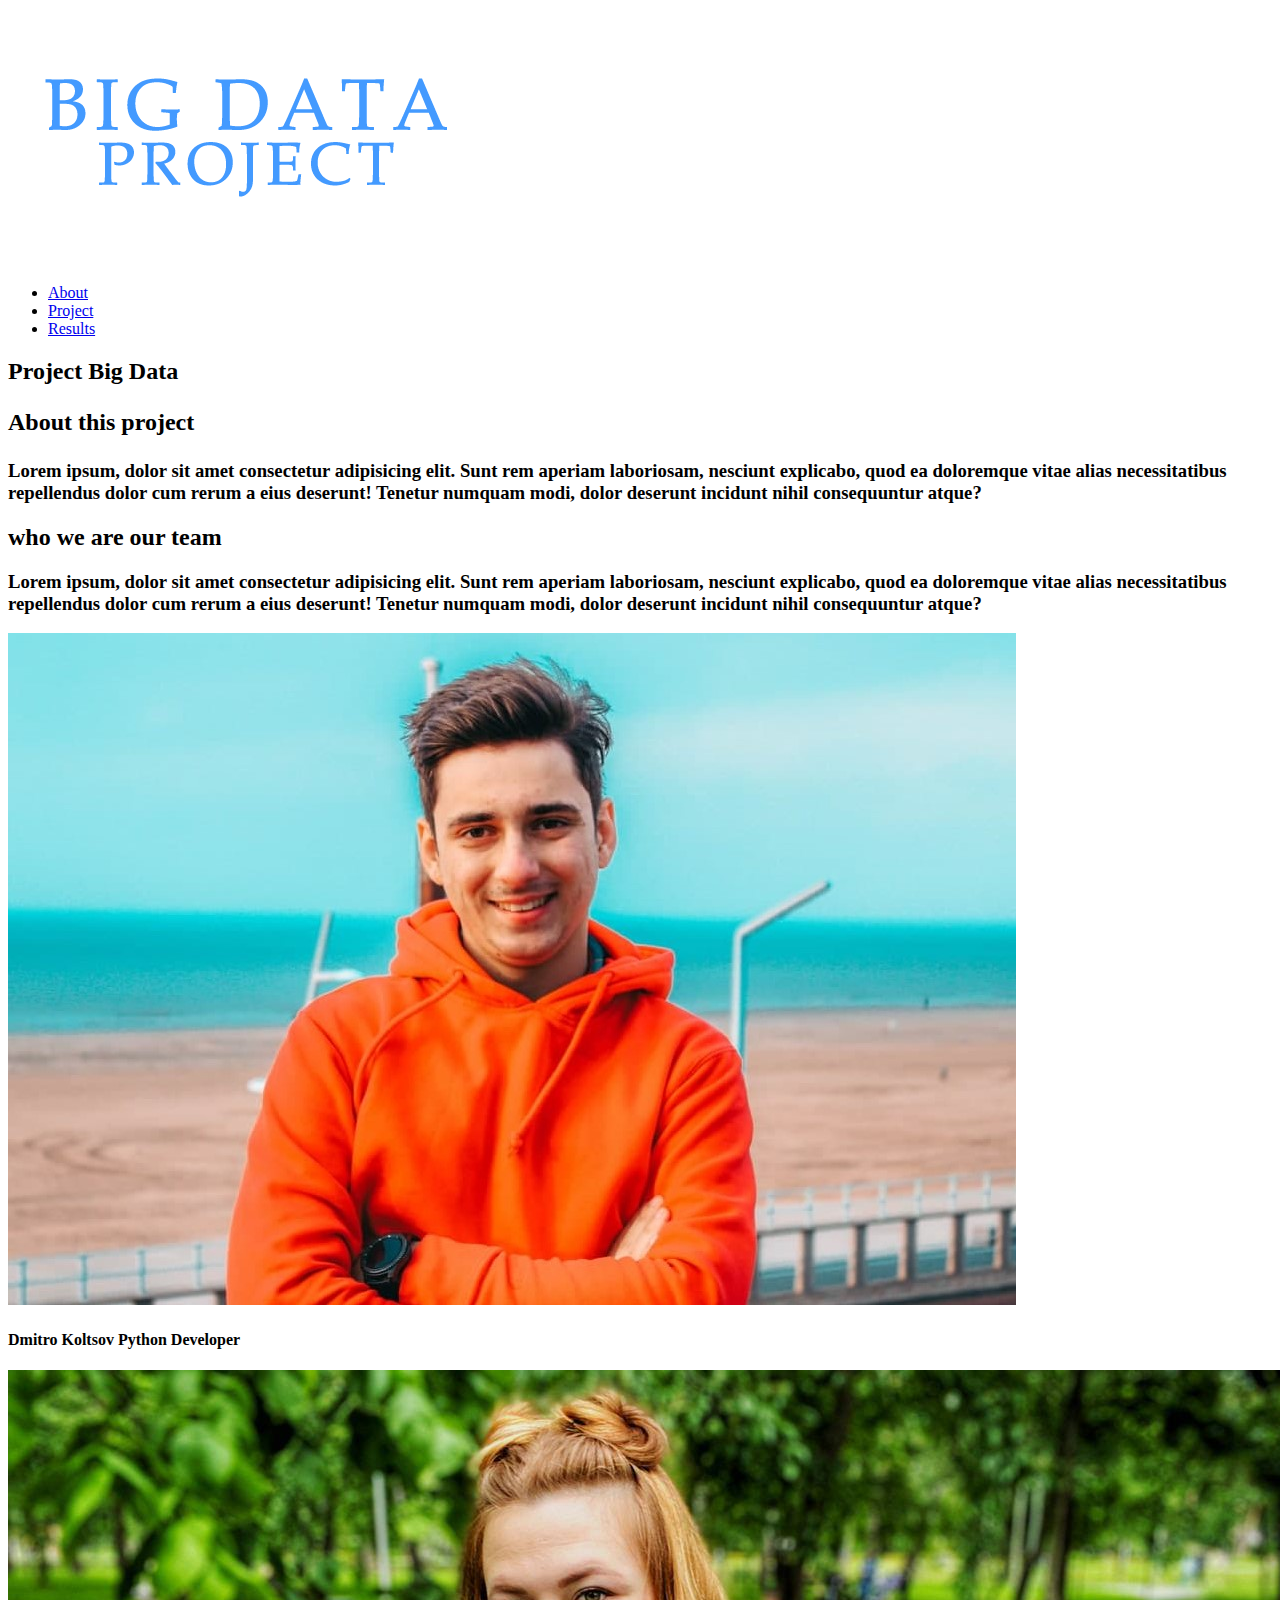
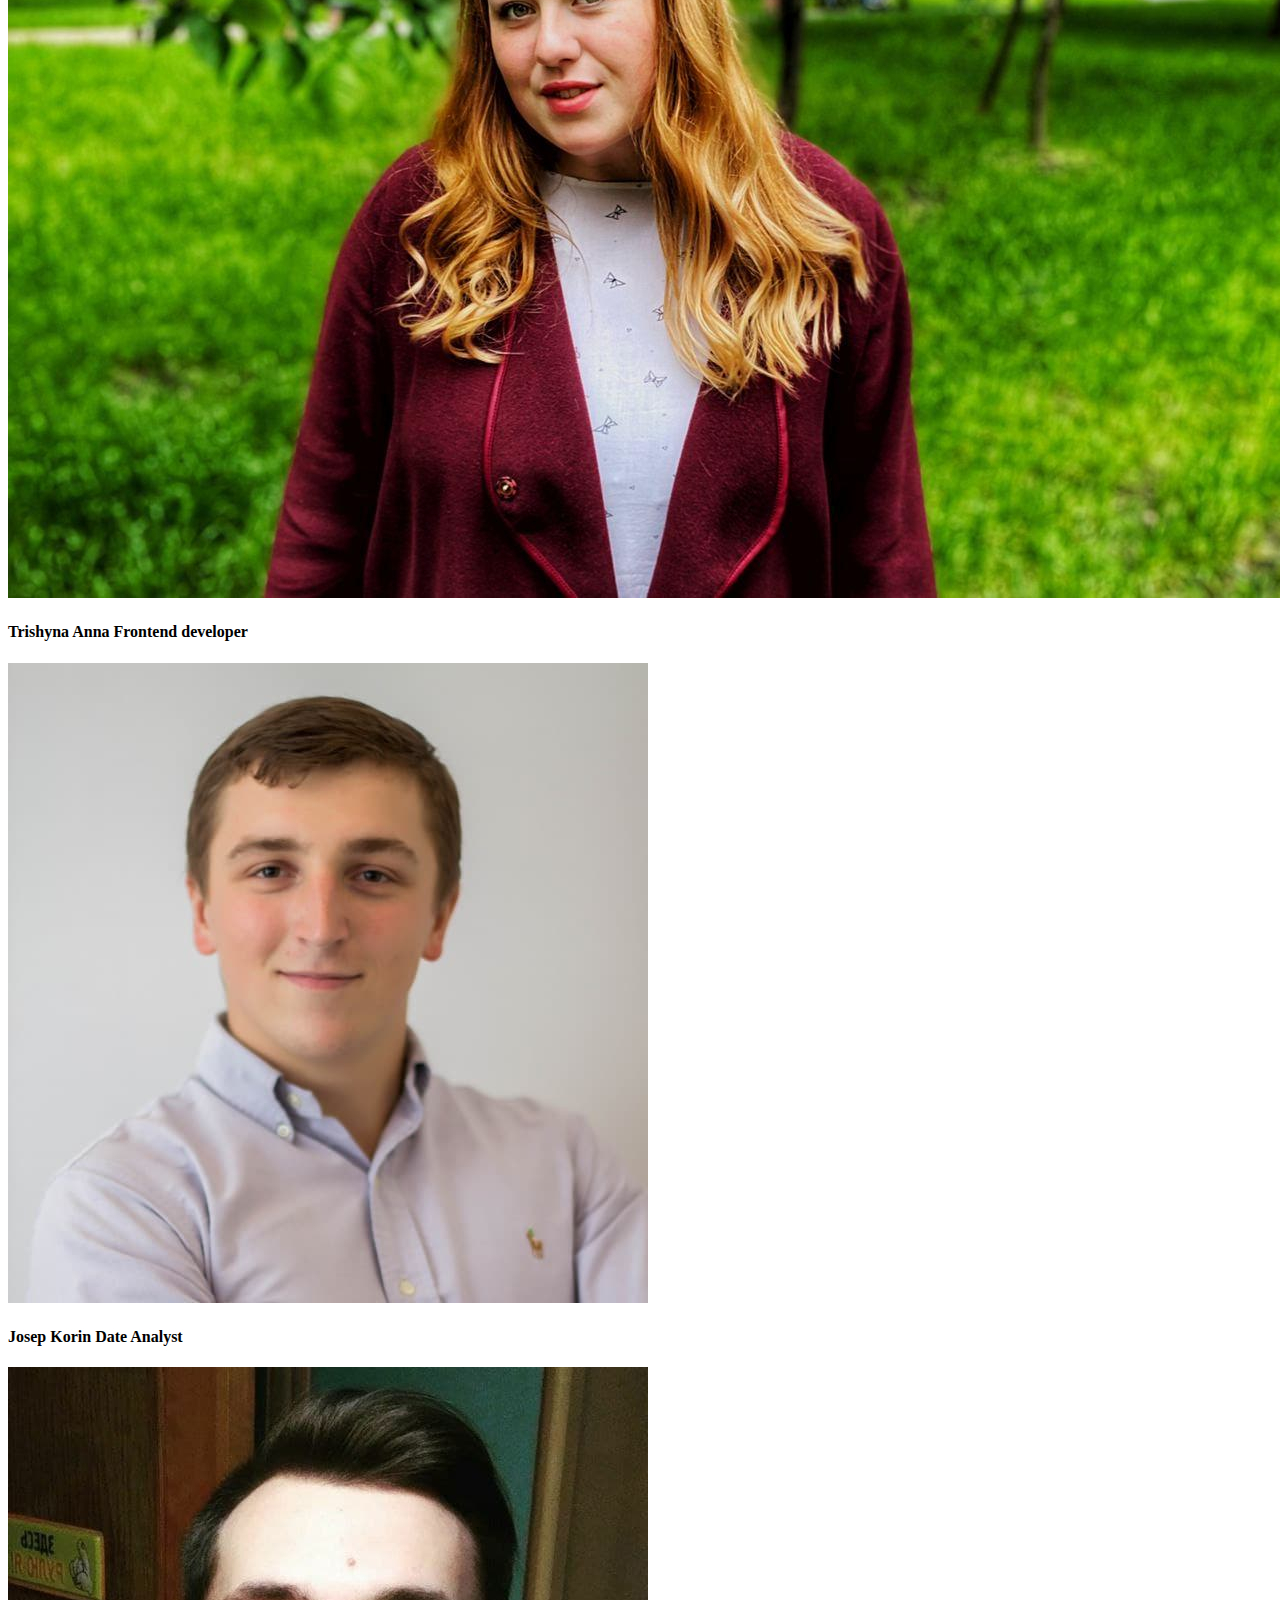
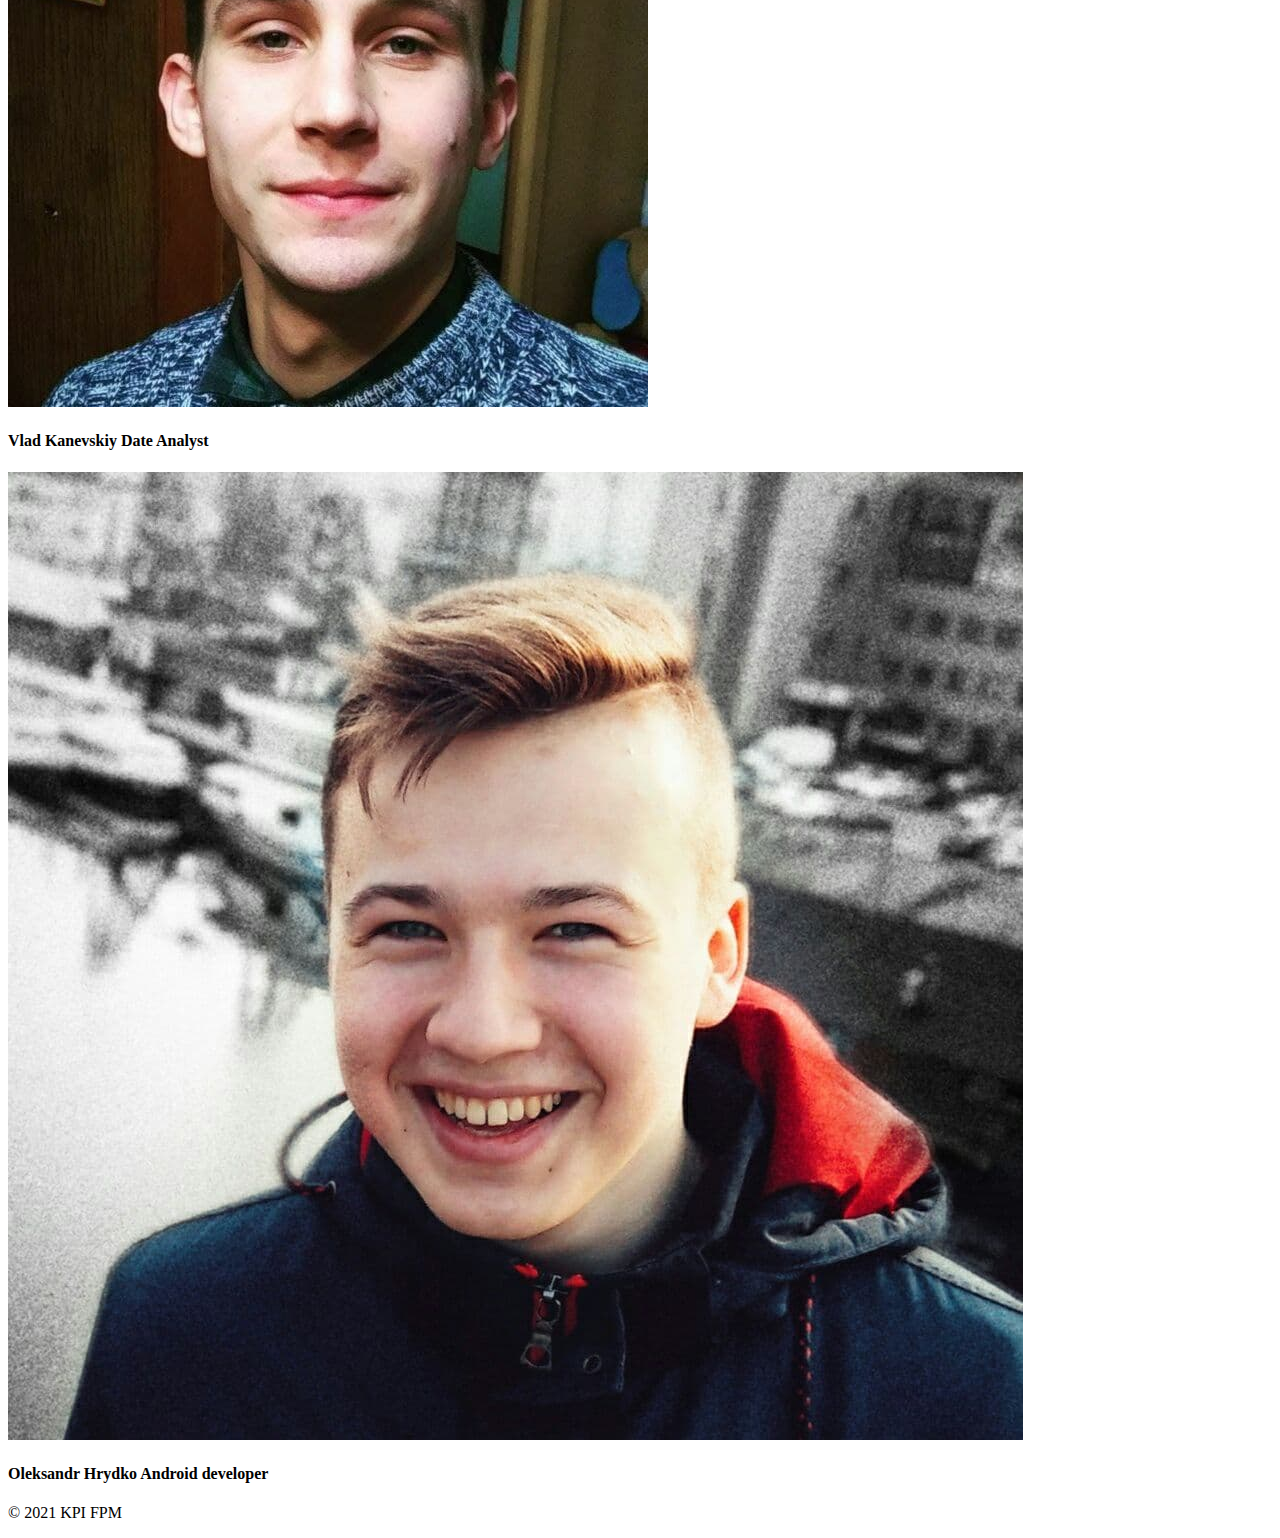
==== templates/index.html @ eb7f17d2 "Initial commit" ====
<!DOCTYPE html>
<html lang="en">
<head>
    <meta charset="UTF-8">
    <link rel="stylesheet" href="./static/css/style.css">
    <link href="https://fonts.googleapis.com/css?family=Montserrat:400,700,900&display=swap" rel="stylesheet"/>
    <link href="https://fonts.googleapis.com/css?family=Kaushan+Script&display=swap" rel="stylesheet"/>
    <title>Project Big Data</title>
</head>
<body>
<header class="menu">
    <img class="menu__logo" src="../static/img/logo.png" alt="logo">
    <nav class="menu__navigation">
        <ul class="menu__navigation__link">
            <li class="menu__link ">
                <a href="/" class="menu__link__line">About</a>
                <div class="menu__line"></div>
            </li>
            <li class="menu__link ">
                <a href="/project" class="menu__link__line">Project</a>
                <div class="menu__line"></div>
            </li>
            <li class="menu__link ">
                <a href="/results" class="menu__link__line">Results</a>
                <div class="menu__line"></div>
            </li>
        </ul>
    </nav>
</header>
<section class="main-section">
    <h2 class="section-title">
        <span class="section-title-prefix">Project Big Data</span>
        <p class="section-title-body">About this project</p>
    </h2>
    <h3 class="text team-credo">
        Lorem ipsum, dolor sit amet consectetur adipisicing elit. Sunt rem
        aperiam laboriosam, nesciunt explicabo, quod ea doloremque vitae
        alias necessitatibus repellendus dolor cum rerum a eius deserunt!
        Tenetur numquam modi, dolor deserunt incidunt nihil consequuntur
        atque?
    </h3>
</section>
<section class="main-section">
    <h2 class="section-title">
        <span class="section-title-prefix">who we are</span>
        <span class="section-title-body">our team</span>
    </h2>
</section>
<section class="team">
    <h3 class="text team-credo">
        Lorem ipsum, dolor sit amet consectetur adipisicing elit. Sunt rem
        aperiam laboriosam, nesciunt explicabo, quod ea doloremque vitae
        alias necessitatibus repellendus dolor cum rerum a eius deserunt!
        Tenetur numquam modi, dolor deserunt incidunt nihil consequuntur
        atque?
    </h3>
    <div class="team-gallery">
        <div class="team-gallery-item">
            <div class="team-member-wrapper">
                <div class="team-member">
                    <img
                            class="team-member-img"
                            src="../static/img/photo_2021-05-16_00-20-06.jpg"
                            alt="team"/>
                </div>
            </div>
            <h4 class="team-member-title">
                <span class="team-member-name">Dmitro Koltsov</span>
                <span class="team-member-activity">Python Developer</span>
            </h4>
        </div>
        <div class="team-gallery-item">
            <div class="team-member-wrapper">
                <div class="team-member">
                    <img
                            class="team-member-img"
                            src="../static/img/photo_2020-09-21_11-23-30.jpg"
                            alt="team"
                    />
                </div>
            </div>
            <h4 class="team-member-title">
                <span class="team-member-name">Trishyna Anna</span>
                <span class="team-member-activity">Frontend developer</span>
            </h4>
        </div>
        <div class="team-gallery-item">
            <div class="team-member-wrapper">
                <div class="team-member">
                    <img
                            class="team-member-img"
                            src="../static/img/photo_2019-12-13_16-57-27.jpg"
                            alt="team"
                    />

                </div>
            </div>
            <h4 class="team-member-title">
                <span class="team-member-name">Josep Korin</span>
                <span class="team-member-activity">Date Analyst</span>
            </h4>
        </div>
        <div class="team-gallery-item">
            <div class="team-member-wrapper">
                <div class="team-member">
                    <img
                            class="team-member-img"
                            src="../static/img/photo_2021-05-16_01-03-48.jpg"
                            alt="team"
                    />

                </div>
            </div>
            <h4 class="team-member-title">
                <span class="team-member-name">Vlad Kanevskiy</span>
                <span class="team-member-activity">Date Analyst</span>
            </h4>
        </div>
        <div class="team-gallery-item">
            <div class="team-member-wrapper">
                <div class="team-member">
                    <img
                            class="team-member-img"
                            src="../static/img/photo_2019-07-29_15-28-22.jpg"
                            alt="team"
                    />

                </div>
            </div>
            <h4 class="team-member-title">
                <span class="team-member-name">Oleksandr Hrydko</span>
                <span class="team-member-activity">Android developer</span>
            </h4>
        </div>
    </div>
</section>

<footer class="footer">
    <p>&copy; 2021 KPI FPM </p>
</footer>
</body>
</html>
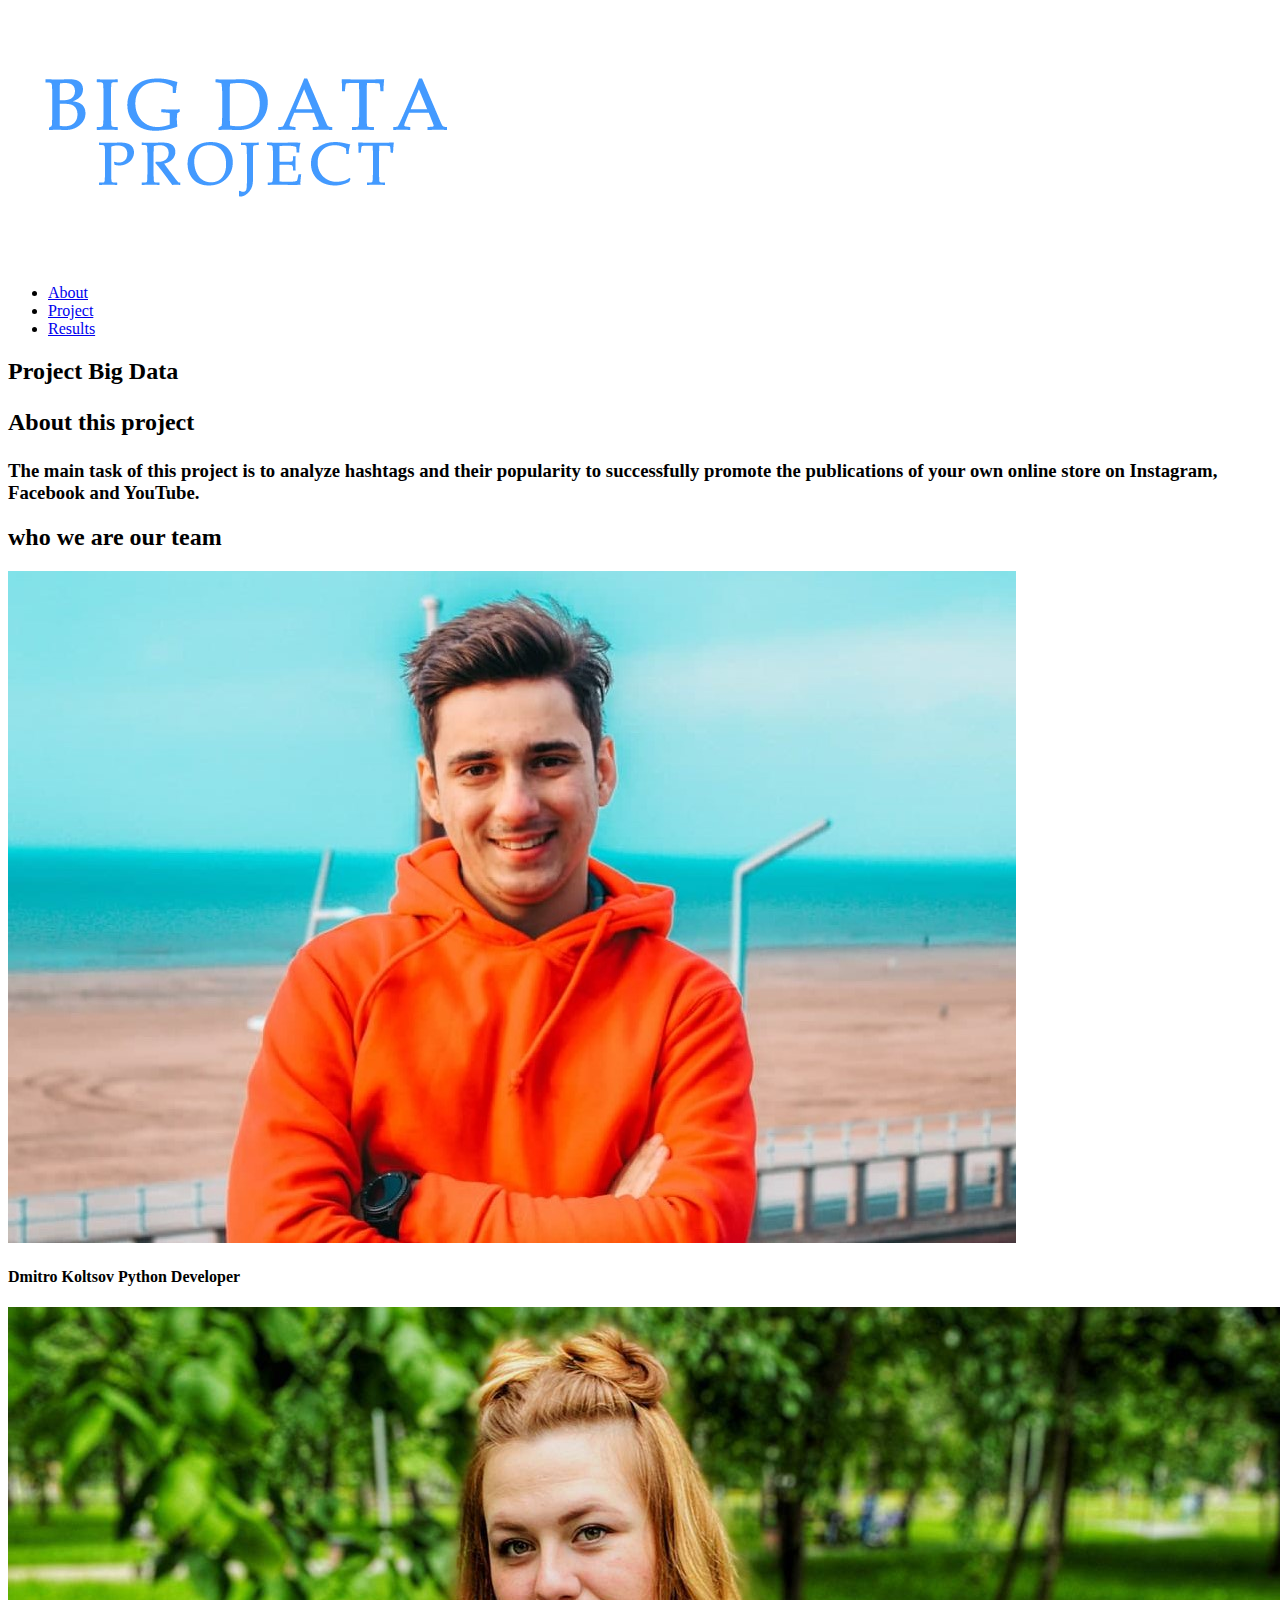
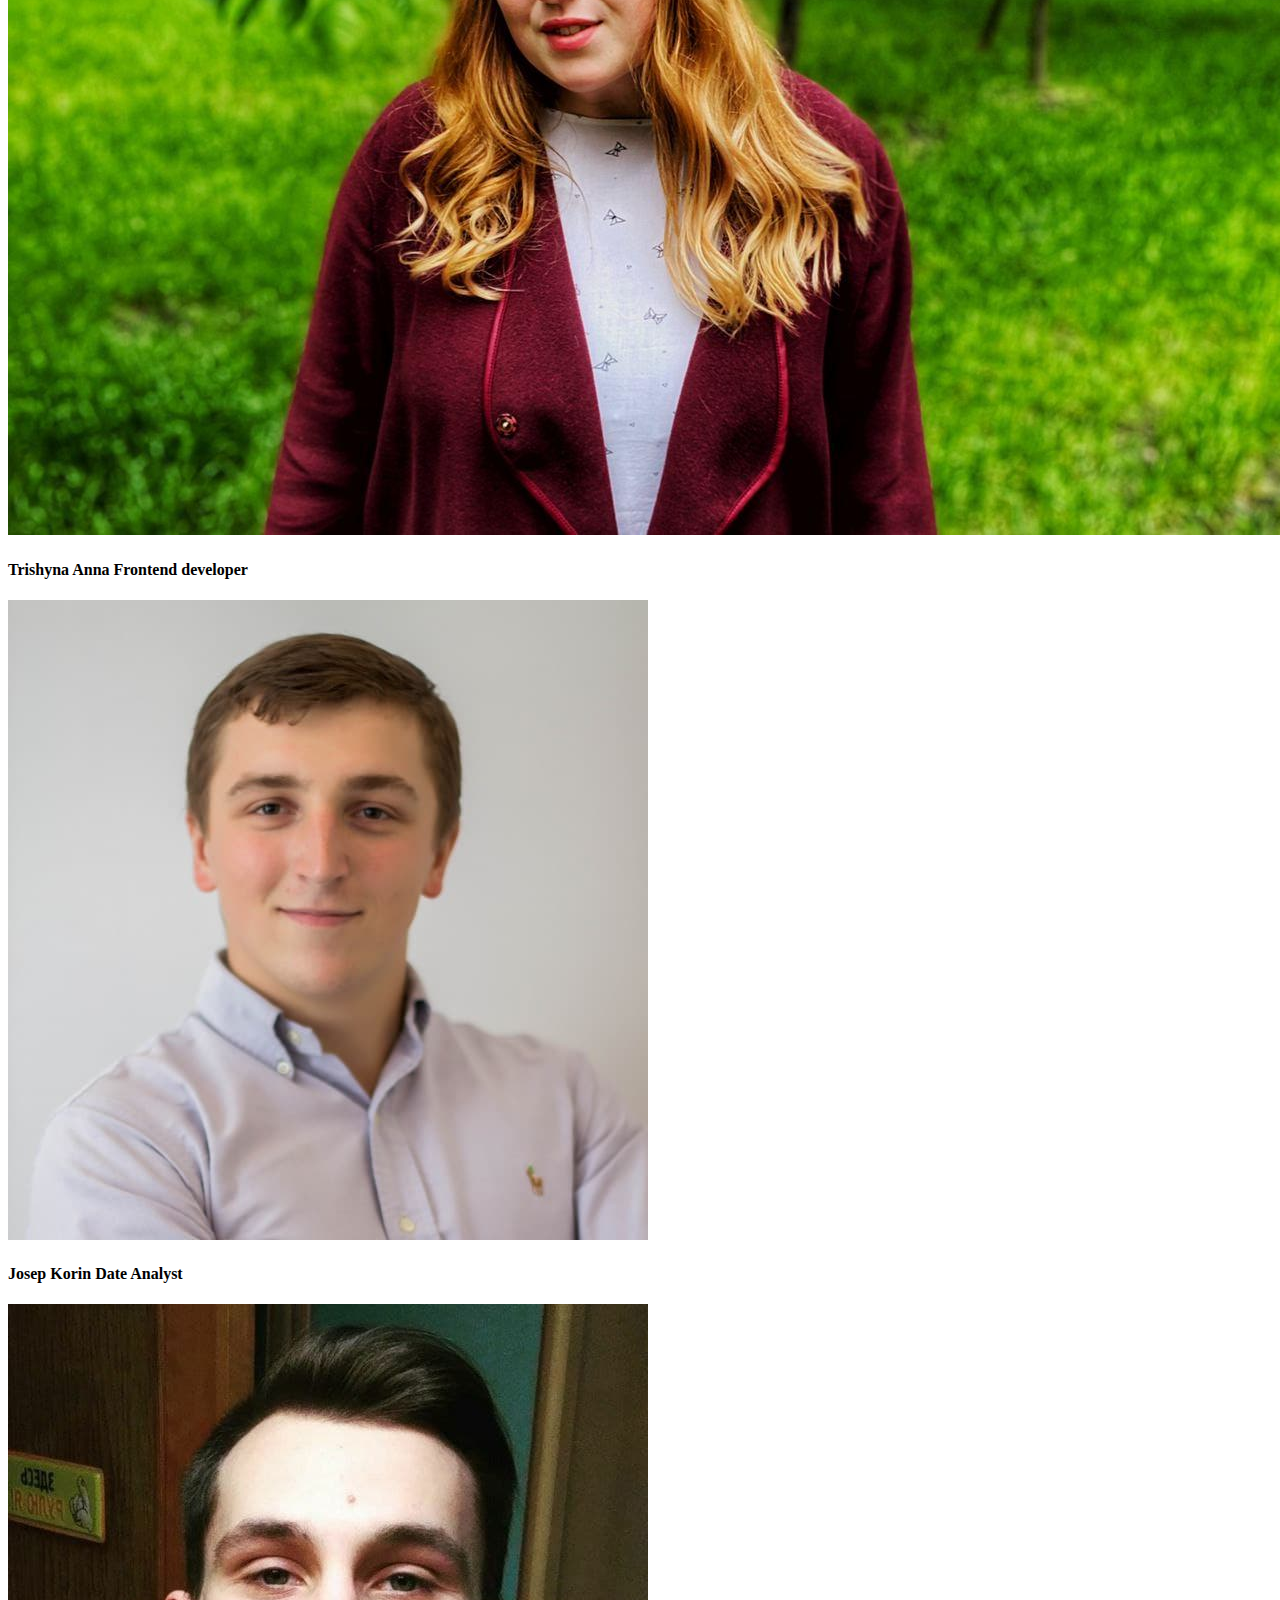
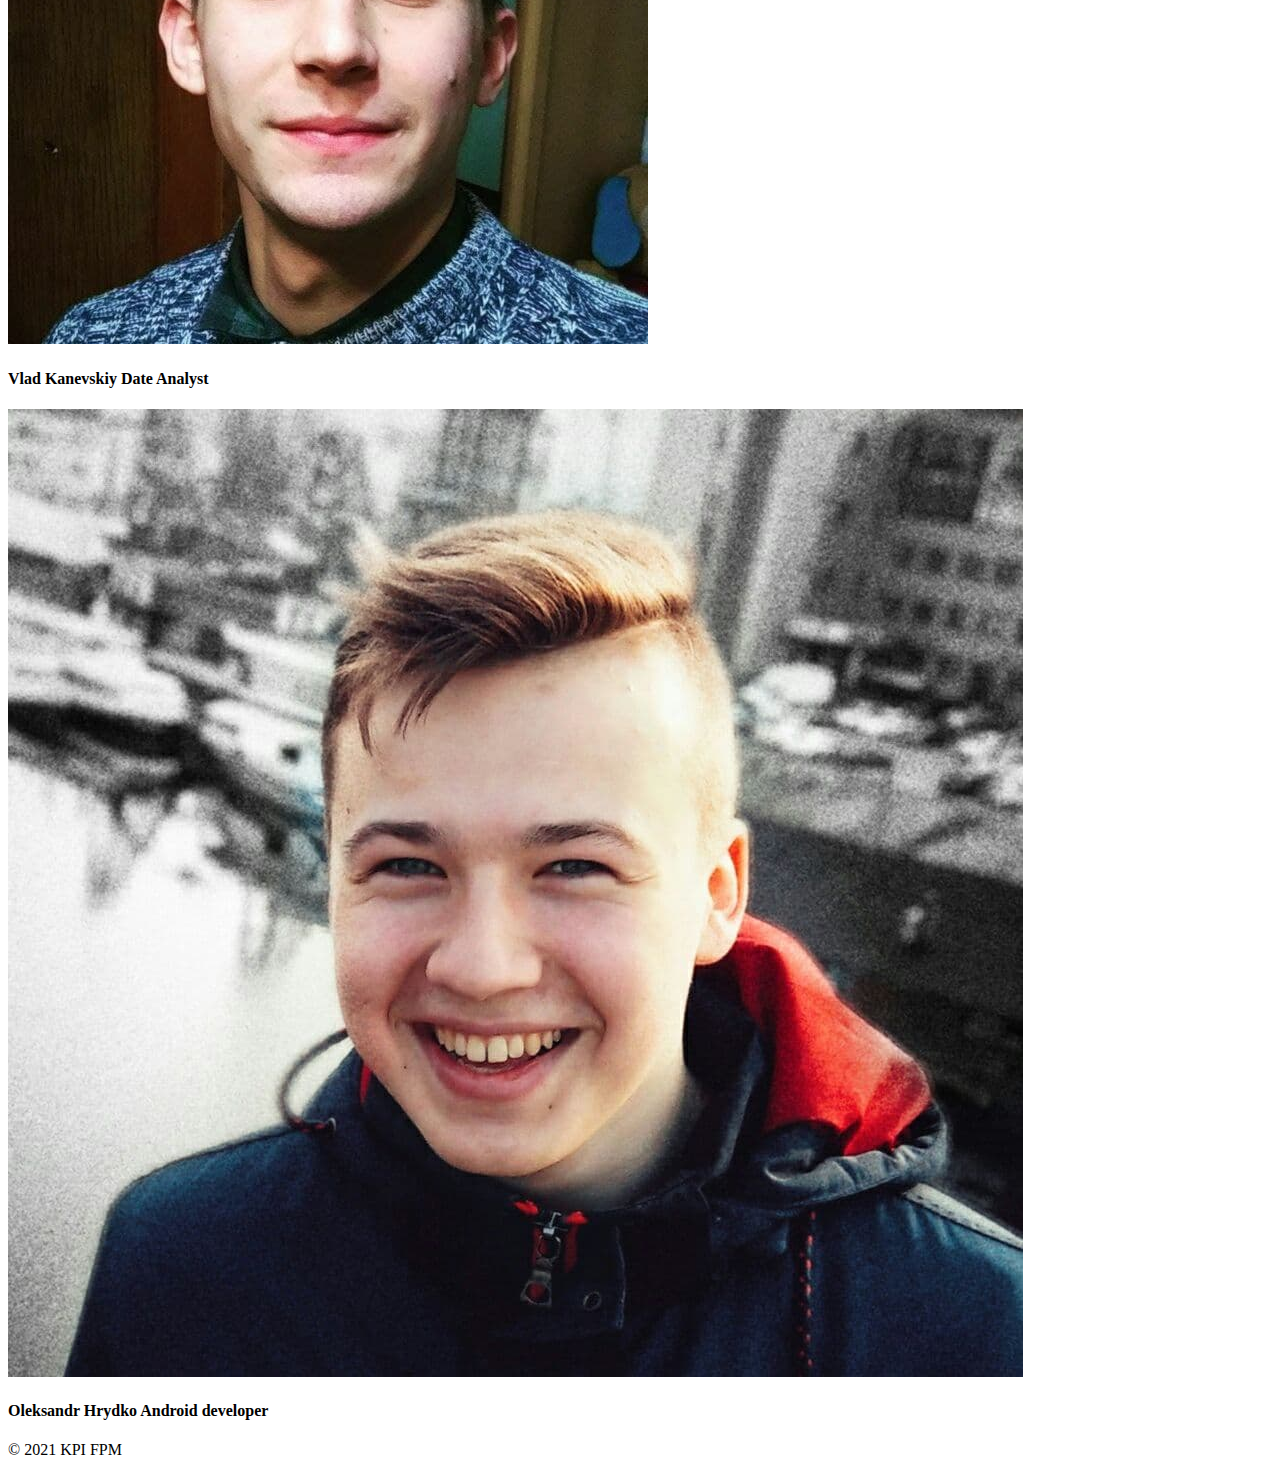
==== commit 7c578fd4: "Final changes" ====
--- a/templates/index.html
+++ b/templates/index.html
@@ -33,11 +33,7 @@
         <p class="section-title-body">About this project</p>
     </h2>
     <h3 class="text team-credo">
-        Lorem ipsum, dolor sit amet consectetur adipisicing elit. Sunt rem
-        aperiam laboriosam, nesciunt explicabo, quod ea doloremque vitae
-        alias necessitatibus repellendus dolor cum rerum a eius deserunt!
-        Tenetur numquam modi, dolor deserunt incidunt nihil consequuntur
-        atque?
+        The main task of this project is to analyze hashtags and their popularity to successfully promote the publications of your own online store on Instagram, Facebook and YouTube.
     </h3>
 </section>
 <section class="main-section">
@@ -47,13 +43,7 @@
     </h2>
 </section>
 <section class="team">
-    <h3 class="text team-credo">
-        Lorem ipsum, dolor sit amet consectetur adipisicing elit. Sunt rem
-        aperiam laboriosam, nesciunt explicabo, quod ea doloremque vitae
-        alias necessitatibus repellendus dolor cum rerum a eius deserunt!
-        Tenetur numquam modi, dolor deserunt incidunt nihil consequuntur
-        atque?
-    </h3>
+
     <div class="team-gallery">
         <div class="team-gallery-item">
             <div class="team-member-wrapper">
